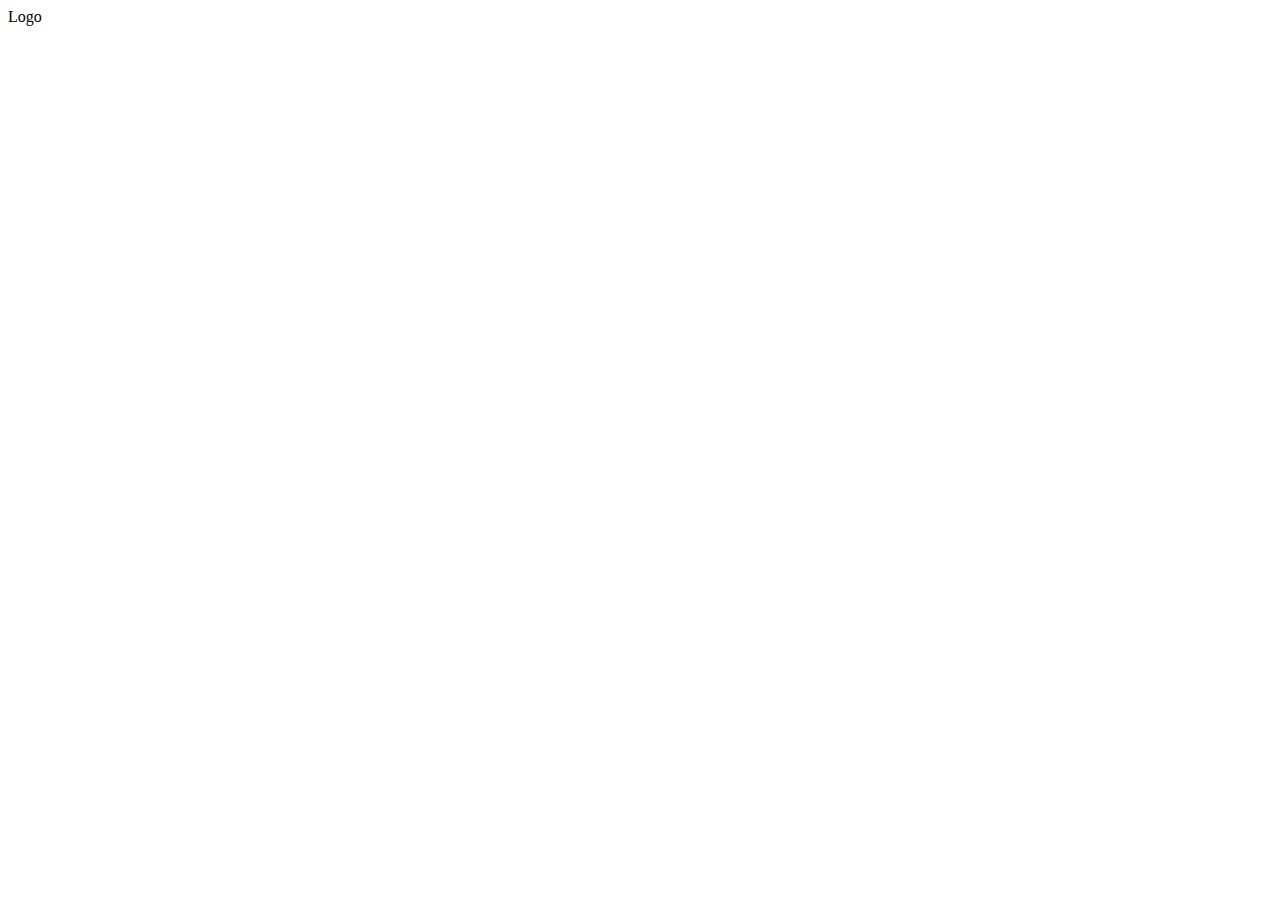
==== DOM/index.html @ b1b953d4 "tailwind tut" ====
<!DOCTYPE html>
<html lang="en">
<head>
    <meta charset="UTF-8">
    <meta http-equiv="X-UA-Compatible" content="IE=edge">
    <meta name="viewport" content="width=device-width, initial-scale=1.0">
    <title>DOM</title>
    <script src="https://cdn.tailwindcss.com"></script>
</head>
<body>
    <header>
        <a class="bg-black text-2xl text-white pt-10 py-5 font-bold ">Logo</a>
    </header>
</body>
</html>
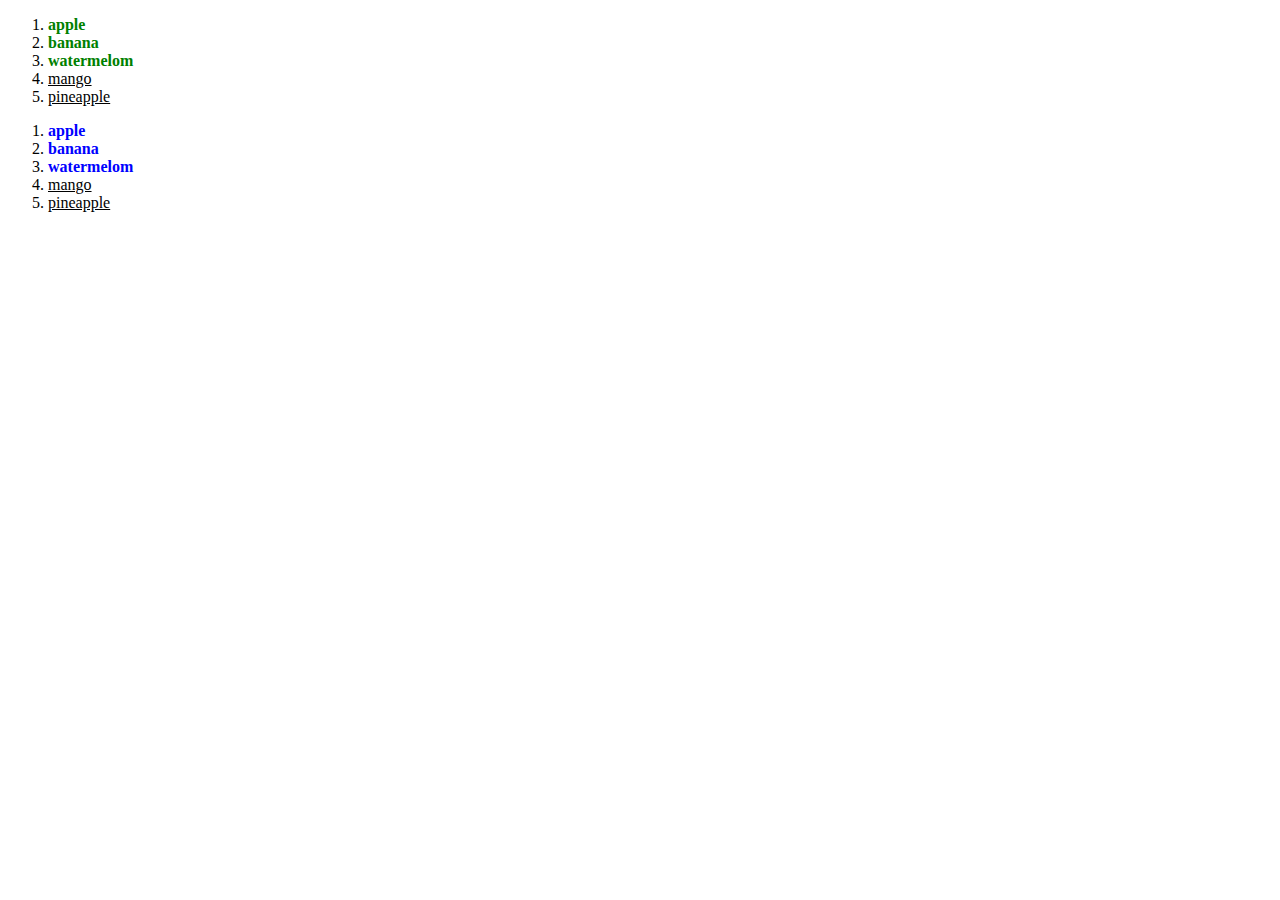
==== commit 7294467c: "DOM started" ====
--- a/DOM/index.html
+++ b/DOM/index.html
@@ -4,12 +4,56 @@
     <meta charset="UTF-8">
     <meta http-equiv="X-UA-Compatible" content="IE=edge">
     <meta name="viewport" content="width=device-width, initial-scale=1.0">
-    <title>DOM</title>
-    <script src="https://cdn.tailwindcss.com"></script>
+    <title>DOCUMENT DOT WRITE</title>
+    <!-- <script src="https://cdn.tailwindcss.com"></script> -->
 </head>
 <body>
-    <header>
-        <a class="bg-black text-2xl text-white pt-10 py-5 font-bold ">Logo</a>
-    </header>
+
 </body>
-</html> +<script>
+
+     // Array of fruits
+     const fruits = ["apple", "banana", "watermelom", "mango", "pineapple"]
+
+    // ========== Using Array lenght ==========
+    // Open the ordered list tag
+    document.write('<ol>')
+    // Loop through each fruit in the array
+    for(let i = 0; i < fruits.length; i++) 
+     // Check if the index is less than 3
+     // If index is less than 3, write the fruit name in bold with green color
+     //  If index is 3 or more, write the fruit name underlined
+     // Close the ordered list tag
+        document.write(`
+        ${i < 3 ? `
+            <li>
+                <b style="color: green"> ${fruits[i]} </b>
+            </li> ` : 
+            `<li>
+                <u> ${fruits[i]} </u>
+            </li>`}
+    `)
+    document.write('</ol>')
+
+
+    // ========== Using Map ========== 
+    let i = 0
+    document.write('<ol>') 
+    
+    fruits.map((fruit) => { // Iterate over each fruit in the array using the map method
+        document.write(`
+            ${i < 3 ? `
+                <li>
+                    <b style="color: blue"> ${fruit} </b>
+                </li> ` : 
+                `<li>
+                    <u> ${fruit} </u>
+                </li>`
+            }
+        `)
+        i++ // Increment the counter variable
+    })
+    document.write('</ol>')
+
+</script>
+</html>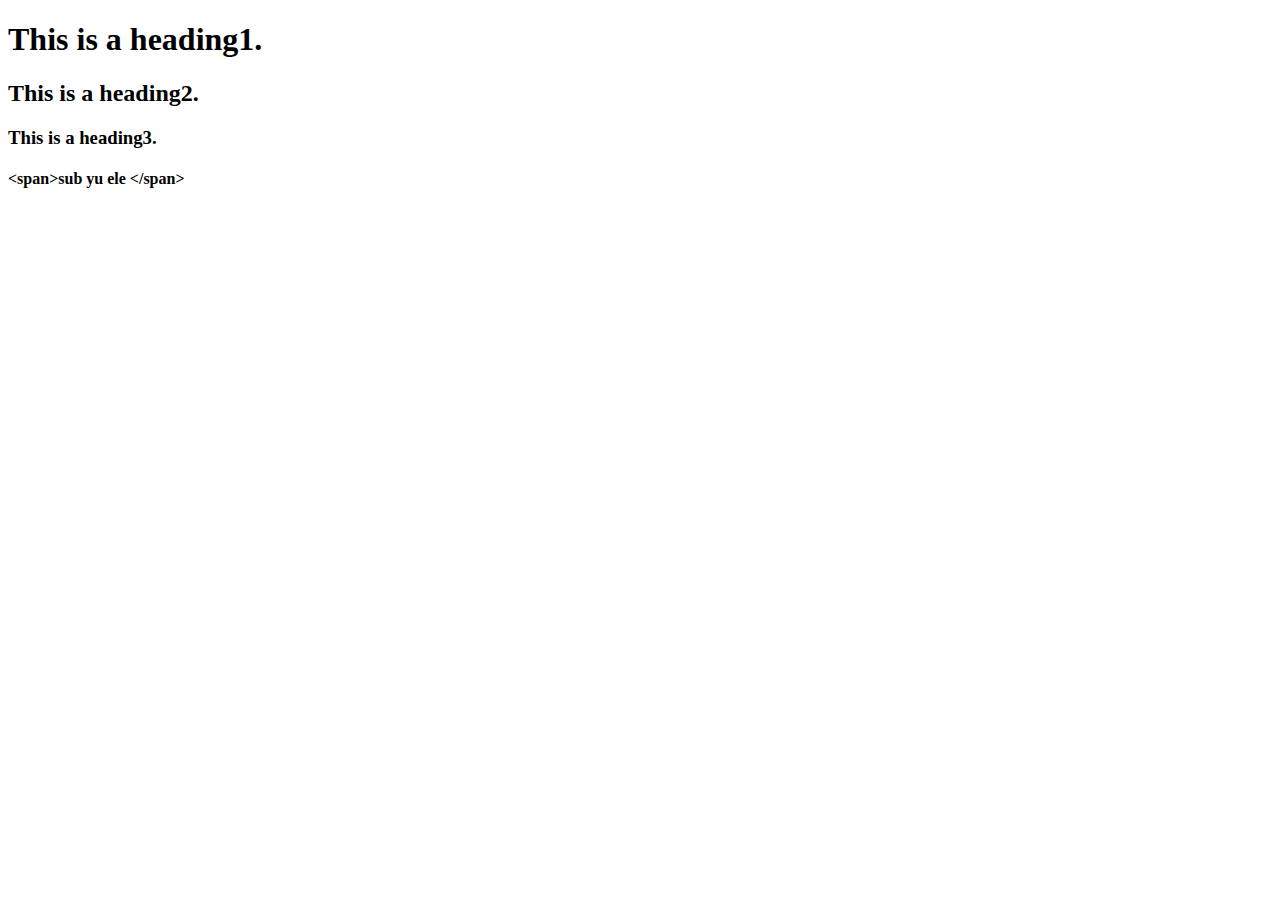
==== commit 825cf898: "toggle modes" ====
--- a/DOM/index.html
+++ b/DOM/index.html
@@ -9,51 +9,12 @@
 </head>
 <body>
 
+    <h1 class="head1">This is a heading1.</h1>
+    <h2 class="head1">This is a heading2.</h1>
+    <h3 class="head1"> This is a heading3.</h1>
+
+    <h4 id="head">This is a heading1.</h4>
+    
 </body>
-<script>
-
-     // Array of fruits
-     const fruits = ["apple", "banana", "watermelom", "mango", "pineapple"]
-
-    // ========== Using Array lenght ==========
-    // Open the ordered list tag
-    document.write('<ol>')
-    // Loop through each fruit in the array
-    for(let i = 0; i < fruits.length; i++) 
-     // Check if the index is less than 3
-     // If index is less than 3, write the fruit name in bold with green color
-     //  If index is 3 or more, write the fruit name underlined
-     // Close the ordered list tag
-        document.write(`
-        ${i < 3 ? `
-            <li>
-                <b style="color: green"> ${fruits[i]} </b>
-            </li> ` : 
-            `<li>
-                <u> ${fruits[i]} </u>
-            </li>`}
-    `)
-    document.write('</ol>')
-
-
-    // ========== Using Map ========== 
-    let i = 0
-    document.write('<ol>') 
-    
-    fruits.map((fruit) => { // Iterate over each fruit in the array using the map method
-        document.write(`
-            ${i < 3 ? `
-                <li>
-                    <b style="color: blue"> ${fruit} </b>
-                </li> ` : 
-                `<li>
-                    <u> ${fruit} </u>
-                </li>`
-            }
-        `)
-        i++ // Increment the counter variable
-    })
-    document.write('</ol>')
-
-</script>
+<script src="./app.js"></script>
 </html>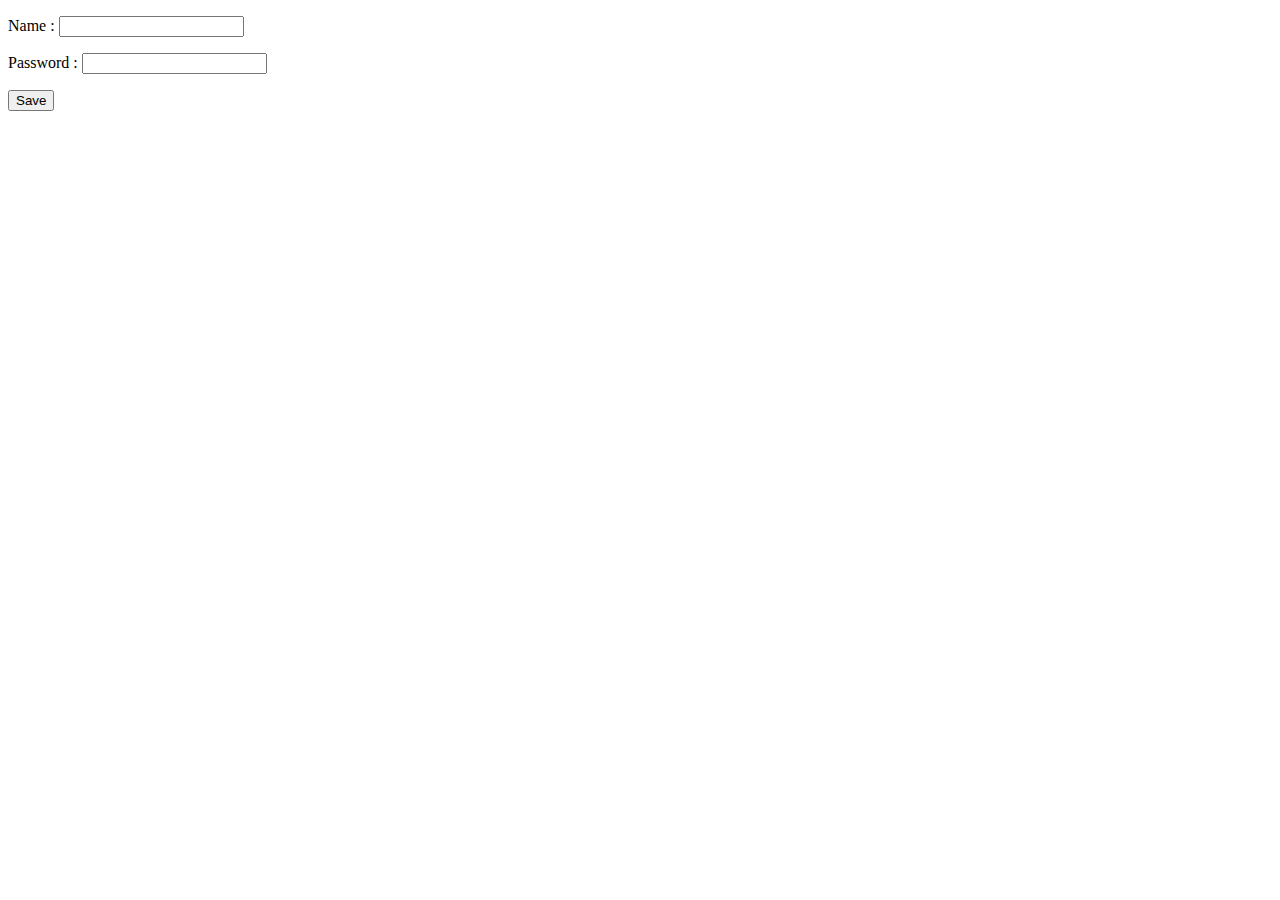
==== commit 2d7ee1f6: "store array and objects on localStorage" ====
--- a/DOM/index.html
+++ b/DOM/index.html
@@ -9,11 +9,21 @@
 </head>
 <body>
 
-    <h1 class="head1">This is a heading1.</h1>
-    <h2 class="head1">This is a heading2.</h1>
-    <h3 class="head1"> This is a heading3.</h1>
-
-    <h4 id="head">This is a heading1.</h4>
+    <form action="">
+        <!-- <p>
+            <label for="id">ID : </label>
+            <input type="number" name="id" id="id">
+        </p> -->
+        <p>
+            <label for="name">Name : </label>
+            <input type="text" name="name" id="name">
+        </p>
+        <p>
+            <label for="pwd">Password : </label>
+            <input type="password" name="pwd" id="password">
+        </p>
+        <button onclick="saveData();">Save</button>
+    </form>
     
 </body>
 <script src="./app.js"></script>
